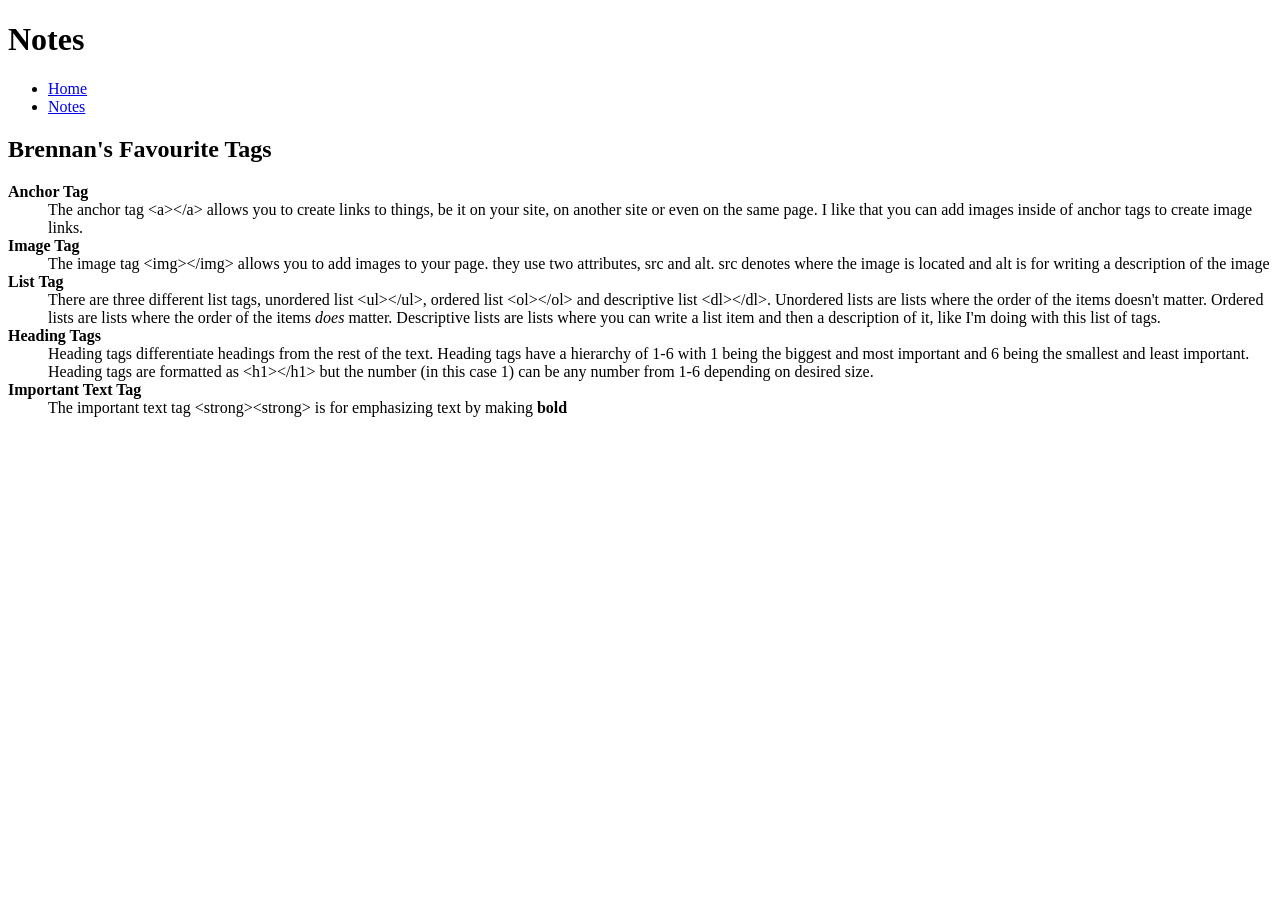
==== notes.html @ 075e41da "added notes page" ====
<!DOCTYPE html>
<html lang="en">
<head>
    <meta charset="UTF-8">
    <meta name="viewport" content="width=device-width, initial-scale=1.0">
    <title>Notes</title>
</head>
<body>
    <header>
        <h1>Notes</h1>
        <!-- the nav tag is where you put links navigating between different pages on your site. Links are usually stored within a list tag-->
        <nav>
            <ul>
                <li><a href="index.html">Home</a></li>
                <li><a href="notes.html">Notes</a></li>
            </ul>
        </nav>
    </header>
    <article>
        <h2>Brennan's Favourite Tags</h2>
        <!-- the dl tag is for descriptive lists. it uses the tags dt (description term) and dd (description) to add list items and their descriptions -->
        <dl>
            <!-- the strong tag makes text bold to differentiate it or emphasize it.-->
            <dt><strong>Anchor Tag</strong></dt>
            <dd> The anchor tag &lt;a&gt;&lt;/a&gt; allows you to create links to things, be it on your site, on another site or even on the same page. I like that you can add images inside of anchor tags to create image links. </dd>
        
            <dt><strong>Image Tag</strong></dt>
            <dd>The image tag &lt;img&gt;&lt;/img&gt; allows you to add images to your page. they use two attributes, src and alt. src denotes where the image is located and alt is for writing a description of the image</dd>
        
            <dt><strong>List Tag</strong></dt>
            <dd>There are three different list tags, unordered list &lt;ul&gt;&lt;/ul&gt;, ordered list &lt;ol&gt;&lt;/ol&gt; and descriptive list &lt;dl&gt;&lt;/dl&gt;. Unordered lists are lists where the order of the items doesn't matter. 
                Ordered lists are lists where the order of the items <!-- the em tag emphasizes text by putting it in italics.--> <em>does</em> matter. Descriptive lists are lists where you can write a list
                item and then a description of it, like I'm doing with this list of tags.</dd>

                <dt><strong>Heading Tags</strong></dt>
                <dd> Heading tags differentiate headings from the rest of the text. Heading tags have a hierarchy of 1-6 with 1 being the biggest and most important and 6 being the smallest and least important. Heading tags are formatted as &lt;h1&gt;&lt;/h1&gt; but the number (in this case 1) can be any number from 1-6 depending on desired size.</dd>

                <dt><strong>Important Text Tag</strong></dt>
                <dd>The important text tag &lt;strong&gt;&lt;strong&gt; is for emphasizing text by making <strong>bold</strong></dd>
            </dl>
    </article>
    
</body>
</html>
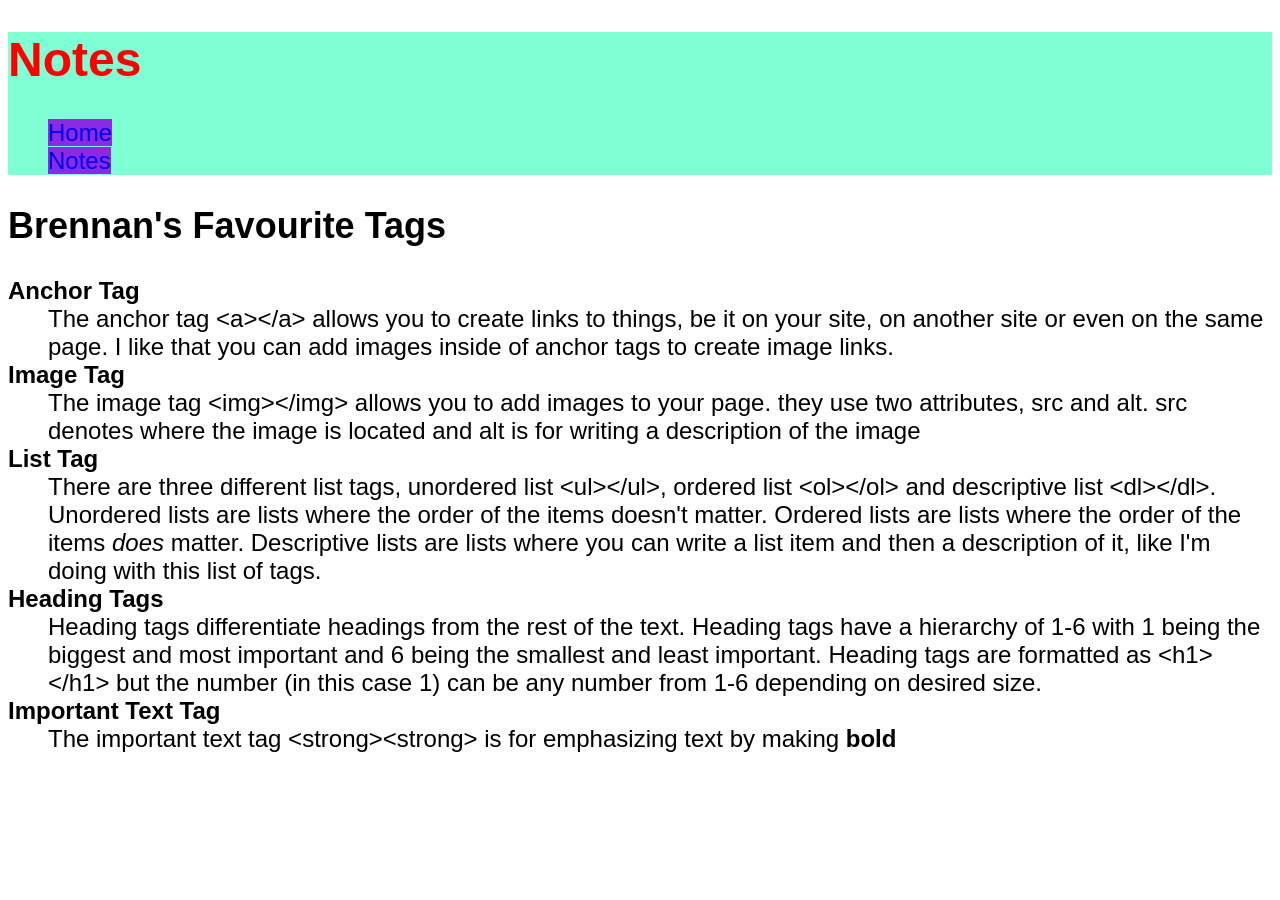
==== commit 3b6dd1a8: "added week 5 assignment tags" ====
--- a/notes.html
+++ b/notes.html
@@ -4,13 +4,14 @@
     <meta charset="UTF-8">
     <meta name="viewport" content="width=device-width, initial-scale=1.0">
     <title>Notes</title>
+    <link href="css/css.css" rel="stylesheet"> <!-- href= links each page to the css document-->
 </head>
 <body>
     <header>
-        <h1>Notes</h1>
+        <h1 class="site-title">Notes</h1>
         <!-- the nav tag is where you put links navigating between different pages on your site. Links are usually stored within a list tag-->
         <nav>
-            <ul>
+            <ul class="nav-list">
                 <li><a href="index.html">Home</a></li>
                 <li><a href="notes.html">Notes</a></li>
             </ul>
--- a/css/css.css
+++ b/css/css.css
@@ -0,0 +1,40 @@
+body{
+    /* to change the font, use font-family */
+    font-family:Arial, Helvetica, sans-serif;
+    /* to change font size, use font-sze */
+    font-size: 18pt;
+}
+/* header and footer tags with curly braces affect the header and footer in the html doc */
+header{
+    background-color: aquamarine;
+}
+footer{
+    background-color:aquamarine;
+}
+/* by targeting the class of the header in the main documents I am able to change its text colour */
+.site-title {color: red;}
+/* this # allows the css doc to target an id on the html doc */
+/* box-shadow creates a shadow beneath a targeted object */
+#my-image {
+    box-shadow: 0 0 1px 2px black;
+}
+/* the nav-list class is targeted and list-style-type: none removes the styling from the list. In this case, the bullet points. */
+.nav-list {list-style-type: none;}
+a{
+    /* to remove the link underline... */
+    text-decoration:none;  
+}
+/* the a targets the links on the html doc */
+a{
+    background-color: blueviolet;
+}
+/* hover affects how something looks when you hover over it with your cursor */
+a:hover {
+background-color: yellow;
+}
+/* active affects how something looks when you are clicking on it */
+a:active {
+    background-color:bisque;
+}
+
+.square-bullet {list-style-type: square}
